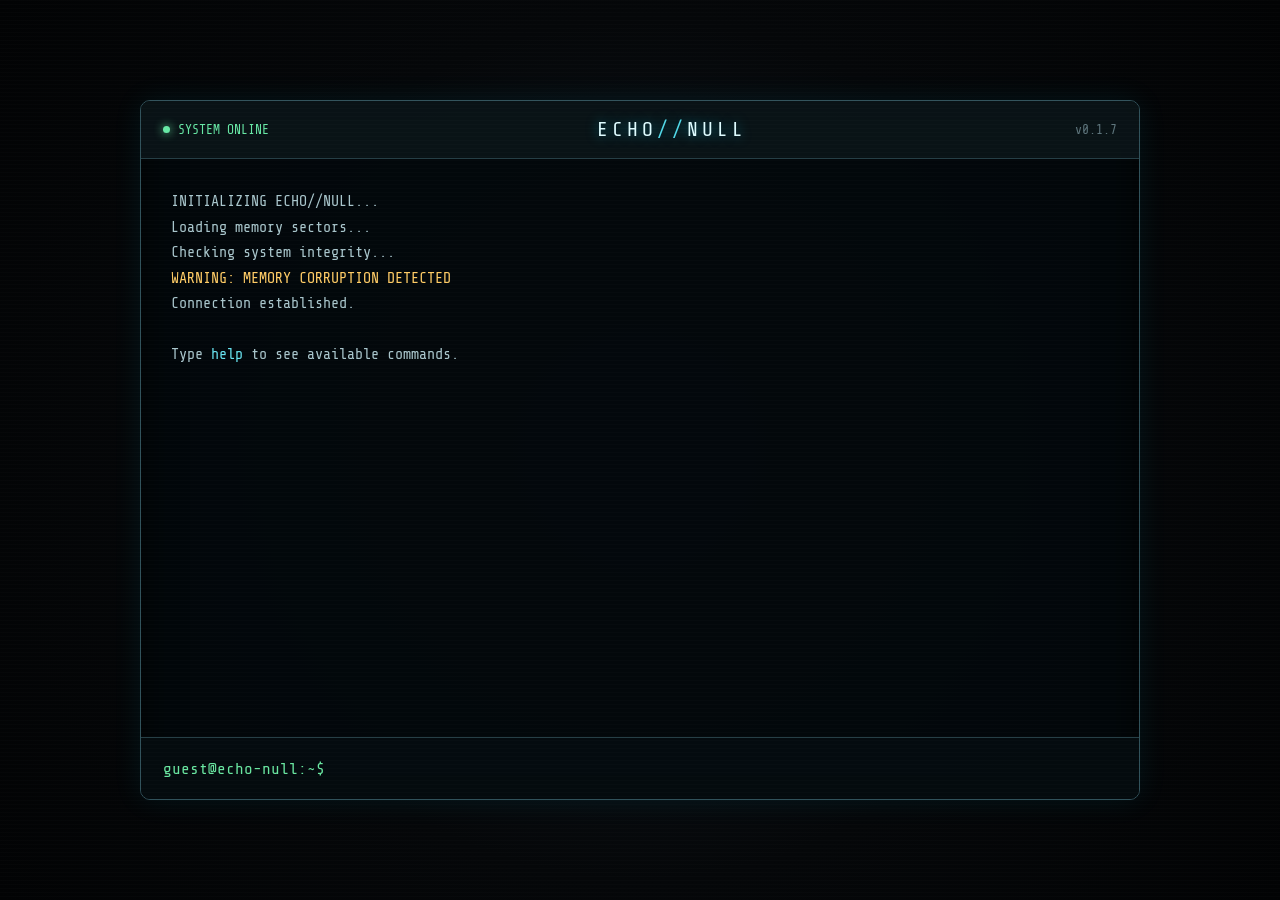
==== index.html @ 35121733 "Create ECHO NULL terminal" ====
<!DOCTYPE html>
<html lang="en">
<head>
    <meta charset="UTF-8">
    <meta name="viewport" content="width=device-width, initial-scale=1.0">
    <title>ECHO//NULL</title>
    <link rel="stylesheet" href="style.css">
</head>

<body>

    <div class="scanlines"></div>

    <main class="terminal">

        <header class="terminal-header">
            <div class="status">
                <span class="status-dot"></span>
                SYSTEM ONLINE
            </div>

            <div class="title">ECHO<span>//</span>NULL</div>

            <div class="version">v0.1.7</div>
        </header>

        <section class="screen" id="screen">

            <div class="boot">
                <p>INITIALIZING ECHO//NULL...</p>
                <p>Loading memory sectors...</p>
                <p>Checking system integrity...</p>
                <p class="warning">WARNING: MEMORY CORRUPTION DETECTED</p>
                <p>Connection established.</p>
                <br>
                <p>Type <span class="command">help</span> to see available commands.</p>
            </div>

        </section>

        <form id="terminalForm" class="input-area">
            <span class="prompt">guest@echo-null:~$</span>

            <input
                type="text"
                id="commandInput"
                autocomplete="off"
                spellcheck="false"
                autofocus
            >
        </form>

    </main>

    <div id="glitch"></div>

    <script src="script.js"></script>

</body>
</html>
---- style.css ----
@import url('https://fonts.googleapis.com/css2?family=Share+Tech+Mono&display=swap');

* {
    margin: 0;
    padding: 0;
    box-sizing: border-box;
}

body {
    min-height: 100vh;
    background:
        radial-gradient(circle at center, #101820 0%, #050709 55%, #020304 100%);
    color: #d9faff;
    font-family: "Share Tech Mono", monospace;

    display: flex;
    justify-content: center;
    align-items: center;

    overflow: hidden;
}

/* Main terminal */

.terminal {
    width: min(1000px, 92vw);
    height: min(700px, 88vh);

    background: rgba(3, 8, 11, 0.94);

    border: 1px solid #31525b;
    border-radius: 10px;

    box-shadow:
        0 0 30px rgba(0, 220, 255, 0.08),
        inset 0 0 40px rgba(0, 0, 0, 0.8);

    display: flex;
    flex-direction: column;

    position: relative;
    z-index: 2;

    overflow: hidden;
}

/* Header */

.terminal-header {
    height: 58px;

    display: flex;
    align-items: center;
    justify-content: space-between;

    padding: 0 22px;

    background: rgba(10, 20, 24, 0.9);
    border-bottom: 1px solid #263f46;
}

.title {
    font-size: 20px;
    letter-spacing: 4px;
    color: #dffcff;
    text-shadow: 0 0 12px rgba(0, 220, 255, 0.5);
}

.title span {
    color: #52d9e8;
}

.version {
    color: #5d747b;
    font-size: 13px;
}

.status {
    color: #67e8a5;
    font-size: 13px;
    display: flex;
    align-items: center;
    gap: 8px;
}

.status-dot {
    width: 7px;
    height: 7px;
    border-radius: 50%;
    background: #67e8a5;
    box-shadow: 0 0 10px #67e8a5;

    animation: pulse 1.8s infinite;
}

/* Screen */

.screen {
    flex: 1;
    padding: 30px;

    overflow-y: auto;

    line-height: 1.7;
    font-size: 15px;

    scrollbar-width: thin;
    scrollbar-color: #28464d transparent;
}

.screen::-webkit-scrollbar {
    width: 5px;
}

.screen::-webkit-scrollbar-thumb {
    background: #28464d;
}

.boot {
    color: #a9c6cc;
}

.warning {
    color: #ffcc66;
}

.command {
    color: #68e3f0;
}

/* Output */

.output {
    margin-bottom: 18px;
}

.command-line {
    color: #6ee7f2;
}

.command-result {
    margin-top: 5px;
    color: #b8cdd1;
}

.error {
    color: #ff6b6b;
}

.success {
    color: #69e6a0;
}

.secret {
    color: #d9a7ff;
    text-shadow: 0 0 10px rgba(200, 120, 255, 0.4);
}

/* Input */

.input-area {
    min-height: 62px;

    display: flex;
    align-items: center;

    padding: 0 22px;

    border-top: 1px solid #263f46;
    background: rgba(5, 12, 15, 0.95);
}

.prompt {
    color: #69e6a0;
    white-space: nowrap;
    margin-right: 10px;
}

#commandInput {
    flex: 1;

    background: transparent;
    border: none;
    outline: none;

    color: #e4fbff;
    font-family: inherit;
    font-size: 15px;

    caret-color: #69e6a0;
}

/* Scanlines */

.scanlines {
    position: fixed;
    inset: 0;

    pointer-events: none;

    background:
        repeating-linear-gradient(
            to bottom,
            rgba(255, 255, 255, 0.015) 0px,
            rgba(255, 255, 255, 0.015) 1px,
            transparent 1px,
            transparent 4px
        );

    z-index: 10;
}

/* Glitch */

#glitch {
    position: fixed;
    inset: 0;

    pointer-events: none;

    opacity: 0;

    background:
        repeating-linear-gradient(
            0deg,
            transparent 0px,
            transparent 3px,
            rgba(0, 255, 255, 0.04) 4px
        );

    z-index: 20;
}

.glitch-active {
    animation: glitch 0.35s;
}

/* Animations */

@keyframes pulse {
    0%, 100% {
        opacity: 1;
    }

    50% {
        opacity: 0.35;
    }
}

@keyframes glitch {

    0% {
        opacity: 0;
        transform: translate(0);
    }

    20% {
        opacity: 1;
        transform: translate(-3px, 2px);
    }

    40% {
        opacity: 0.5;
        transform: translate(3px, -2px);
    }

    60% {
        opacity: 1;
        transform: translate(-2px, 0);
    }

    100% {
        opacity: 0;
        transform: translate(0);
    }
}

/* Mobile */

@media (max-width: 650px) {

    .terminal {
        width: 96vw;
        height: 92vh;
    }

    .terminal-header {
        padding: 0 12px;
    }

    .title {
        font-size: 16px;
        letter-spacing: 2px;
    }

    .version {
        display: none;
    }

    .screen {
        padding: 18px;
        font-size: 13px;
    }

    .input-area {
        padding: 0 12px;
    }

    .prompt {
        font-size: 12px;
    }
}
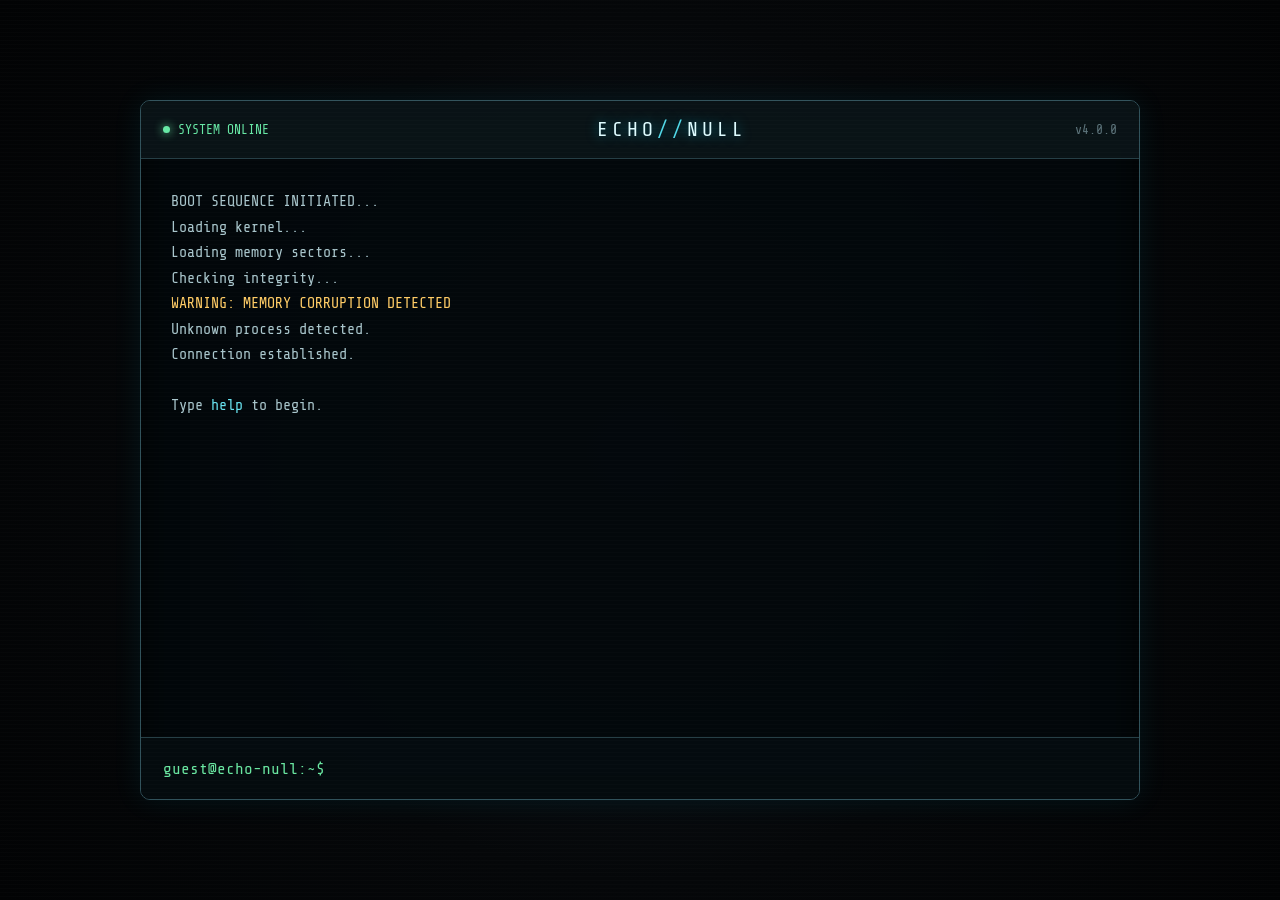
==== commit 3f97b37c: "Complete ECHO NULL V4" ====
--- a/index.html
+++ b/index.html
@@ -1,60 +1,95 @@
 <!DOCTYPE html>
 <html lang="en">
+
 <head>
     <meta charset="UTF-8">
     <meta name="viewport" content="width=device-width, initial-scale=1.0">
+
     <title>ECHO//NULL</title>
+
     <link rel="stylesheet" href="style.css">
 </head>
 
 <body>
 
-    <div class="scanlines"></div>
+<div class="scanlines"></div>
 
-    <main class="terminal">
+<main class="terminal">
 
-        <header class="terminal-header">
-            <div class="status">
-                <span class="status-dot"></span>
-                SYSTEM ONLINE
-            </div>
+    <header class="terminal-header">
 
-            <div class="title">ECHO<span>//</span>NULL</div>
+        <div class="status">
+            <span class="status-dot"></span>
+            SYSTEM ONLINE
+        </div>
 
-            <div class="version">v0.1.7</div>
-        </header>
+        <div class="title">
+            ECHO<span>//</span>NULL
+        </div>
 
-        <section class="screen" id="screen">
+        <div class="version">
+            v4.0.0
+        </div>
 
-            <div class="boot">
-                <p>INITIALIZING ECHO//NULL...</p>
-                <p>Loading memory sectors...</p>
-                <p>Checking system integrity...</p>
-                <p class="warning">WARNING: MEMORY CORRUPTION DETECTED</p>
-                <p>Connection established.</p>
-                <br>
-                <p>Type <span class="command">help</span> to see available commands.</p>
-            </div>
+    </header>
 
-        </section>
 
-        <form id="terminalForm" class="input-area">
-            <span class="prompt">guest@echo-null:~$</span>
+    <section class="screen" id="screen">
 
-            <input
-                type="text"
-                id="commandInput"
-                autocomplete="off"
-                spellcheck="false"
-                autofocus
-            >
-        </form>
+        <div class="boot">
 
-    </main>
+            <p>BOOT SEQUENCE INITIATED...</p>
+            <p>Loading kernel...</p>
+            <p>Loading memory sectors...</p>
+            <p>Checking integrity...</p>
 
-    <div id="glitch"></div>
+            <p class="warning">
+                WARNING: MEMORY CORRUPTION DETECTED
+            </p>
 
-    <script src="script.js"></script>
+            <p>
+                Unknown process detected.
+            </p>
+
+            <p>
+                Connection established.
+            </p>
+
+            <br>
+
+            <p>
+                Type
+                <span class="command">help</span>
+                to begin.
+            </p>
+
+        </div>
+
+    </section>
+
+
+    <form id="terminalForm" class="input-area">
+
+        <span class="prompt">
+            guest@echo-null:~$
+        </span>
+
+        <input
+            id="commandInput"
+            type="text"
+            autocomplete="off"
+            spellcheck="false"
+            autofocus
+        >
+
+    </form>
+
+</main>
+
+
+<div id="glitch"></div>
+
+<script src="script.js"></script>
 
 </body>
 </html>
--- a/style.css
+++ b/style.css
@@ -1,4 +1,5 @@
 @import url('https://fonts.googleapis.com/css2?family=Share+Tech+Mono&display=swap');
+
 
 * {
     margin: 0;
@@ -6,29 +7,49 @@
     box-sizing: border-box;
 }
 
+
 body {
+
     min-height: 100vh;
-    background:
-        radial-gradient(circle at center, #101820 0%, #050709 55%, #020304 100%);
+
+    background:
+        radial-gradient(
+            circle at center,
+            #101820 0%,
+            #050709 55%,
+            #020304 100%
+        );
+
     color: #d9faff;
-    font-family: "Share Tech Mono", monospace;
+
+    font-family:
+        "Share Tech Mono",
+        monospace;
 
     display: flex;
+
     justify-content: center;
+
     align-items: center;
 
     overflow: hidden;
 }
 
-/* Main terminal */
+
+/* TERMINAL */
 
 .terminal {
+
     width: min(1000px, 92vw);
+
     height: min(700px, 88vh);
 
-    background: rgba(3, 8, 11, 0.94);
-
-    border: 1px solid #31525b;
+    background:
+        rgba(3, 8, 11, 0.95);
+
+    border:
+        1px solid #31525b;
+
     border-radius: 10px;
 
     box-shadow:
@@ -36,173 +57,249 @@
         inset 0 0 40px rgba(0, 0, 0, 0.8);
 
     display: flex;
+
     flex-direction: column;
 
     position: relative;
+
     z-index: 2;
 
     overflow: hidden;
 }
 
-/* Header */
+
+/* HEADER */
 
 .terminal-header {
+
     height: 58px;
 
     display: flex;
+
     align-items: center;
+
     justify-content: space-between;
 
     padding: 0 22px;
 
-    background: rgba(10, 20, 24, 0.9);
-    border-bottom: 1px solid #263f46;
-}
+    background:
+        rgba(10, 20, 24, 0.9);
+
+    border-bottom:
+        1px solid #263f46;
+}
+
 
 .title {
+
     font-size: 20px;
+
     letter-spacing: 4px;
+
     color: #dffcff;
-    text-shadow: 0 0 12px rgba(0, 220, 255, 0.5);
-}
-
-.title span {
+
+    text-shadow:
+        0 0 12px rgba(0, 220, 255, 0.5);
+}
+
+
+.title span,
+.page-header span,
+.access-title span {
+
     color: #52d9e8;
 }
 
+
 .version {
+
     color: #5d747b;
+
     font-size: 13px;
 }
 
+
 .status {
+
     color: #67e8a5;
+
     font-size: 13px;
+
     display: flex;
+
     align-items: center;
+
     gap: 8px;
 }
 
+
 .status-dot {
+
     width: 7px;
+
     height: 7px;
+
     border-radius: 50%;
+
     background: #67e8a5;
-    box-shadow: 0 0 10px #67e8a5;
-
-    animation: pulse 1.8s infinite;
-}
-
-/* Screen */
+
+    box-shadow:
+        0 0 10px #67e8a5;
+
+    animation:
+        pulse 1.8s infinite;
+}
+
+
+/* SCREEN */
 
 .screen {
+
     flex: 1;
+
     padding: 30px;
 
     overflow-y: auto;
 
     line-height: 1.7;
+
     font-size: 15px;
-
-    scrollbar-width: thin;
-    scrollbar-color: #28464d transparent;
-}
-
-.screen::-webkit-scrollbar {
-    width: 5px;
-}
-
-.screen::-webkit-scrollbar-thumb {
-    background: #28464d;
-}
+}
+
 
 .boot {
+
     color: #a9c6cc;
 }
 
+
 .warning {
+
     color: #ffcc66;
 }
 
+
 .command {
+
     color: #68e3f0;
 }
 
-/* Output */
 
 .output {
+
     margin-bottom: 18px;
 }
 
+
 .command-line {
+
     color: #6ee7f2;
-}
+
+    word-break: break-word;
+}
+
 
 .command-result {
+
     margin-top: 5px;
+
     color: #b8cdd1;
 }
 
+
 .error {
+
     color: #ff6b6b;
 }
 
+
 .success {
+
     color: #69e6a0;
 }
 
+
 .secret {
+
     color: #d9a7ff;
-    text-shadow: 0 0 10px rgba(200, 120, 255, 0.4);
-}
-
-/* Input */
+
+    text-shadow:
+        0 0 10px rgba(200, 120, 255, 0.4);
+}
+
+
+.muted {
+
+    color: #5d747b;
+}
+
+
+/* INPUT */
 
 .input-area {
+
     min-height: 62px;
 
     display: flex;
+
     align-items: center;
 
     padding: 0 22px;
 
-    border-top: 1px solid #263f46;
-    background: rgba(5, 12, 15, 0.95);
-}
+    border-top:
+        1px solid #263f46;
+
+    background:
+        rgba(5, 12, 15, 0.95);
+}
+
 
 .prompt {
+
     color: #69e6a0;
+
     white-space: nowrap;
+
     margin-right: 10px;
 }
 
+
 #commandInput {
+
     flex: 1;
 
     background: transparent;
+
     border: none;
+
     outline: none;
 
     color: #e4fbff;
+
     font-family: inherit;
+
     font-size: 15px;
 
     caret-color: #69e6a0;
 }
 
-/* Scanlines */
+
+/* SCANLINES */
 
 .scanlines {
+
     position: fixed;
+
     inset: 0;
 
     pointer-events: none;
 
     background:
+
         repeating-linear-gradient(
             to bottom,
-            rgba(255, 255, 255, 0.015) 0px,
-            rgba(255, 255, 255, 0.015) 1px,
+            rgba(255,255,255,0.015) 0px,
+            rgba(255,255,255,0.015) 1px,
             transparent 1px,
             transparent 4px
         );
@@ -210,10 +307,13 @@
     z-index: 10;
 }
 
-/* Glitch */
+
+/* GLITCH */
 
 #glitch {
+
     position: fixed;
+
     inset: 0;
 
     pointer-events: none;
@@ -221,31 +321,298 @@
     opacity: 0;
 
     background:
+
         repeating-linear-gradient(
             0deg,
             transparent 0px,
             transparent 3px,
-            rgba(0, 255, 255, 0.04) 4px
+            rgba(0,255,255,0.04) 4px
         );
 
     z-index: 20;
 }
 
+
 .glitch-active {
-    animation: glitch 0.35s;
-}
-
-/* Animations */
+
+    animation:
+        glitch 0.35s;
+}
+
+
+/* PAGE */
+
+.page {
+
+    width: min(900px, 92vw);
+
+    min-height: 650px;
+
+    background:
+        rgba(3,8,11,0.95);
+
+    border:
+        1px solid #31525b;
+
+    box-shadow:
+        0 0 35px rgba(0,220,255,0.08);
+
+    padding: 30px;
+
+    overflow-y: auto;
+}
+
+
+.page-header {
+
+    display: flex;
+
+    justify-content: space-between;
+
+    border-bottom:
+        1px solid #263f46;
+
+    padding-bottom: 20px;
+
+    margin-bottom: 35px;
+
+    color: #68e3f0;
+}
+
+
+.memory-container {
+
+    max-width: 700px;
+
+    margin: auto;
+
+    line-height: 1.8;
+}
+
+
+.memory-container h1 {
+
+    margin-top: 15px;
+
+    letter-spacing: 4px;
+}
+
+
+.divider {
+
+    height: 1px;
+
+    background: #263f46;
+
+    margin: 25px 0;
+}
+
+
+.memory-log {
+
+    margin-top: 30px;
+
+    padding: 20px;
+
+    border-left:
+        2px solid #52d9e8;
+
+    background:
+        rgba(0,20,25,0.4);
+}
+
+
+.fragment {
+
+    margin-top: 30px;
+
+    padding: 25px;
+
+    border:
+        1px solid #31525b;
+
+    background:
+        rgba(15,10,25,0.5);
+}
+
+
+/* BUTTON */
+
+button {
+
+    margin-top: 30px;
+
+    padding: 12px 20px;
+
+    background:
+        transparent;
+
+    border:
+        1px solid #52d9e8;
+
+    color: #68e3f0;
+
+    font-family: inherit;
+
+    cursor: pointer;
+
+    transition: 0.2s;
+}
+
+
+button:hover {
+
+    background:
+        rgba(82,217,232,0.1);
+
+    box-shadow:
+        0 0 15px rgba(82,217,232,0.2);
+}
+
+
+/* ACCESS */
+
+.access-panel {
+
+    width: min(500px, 90vw);
+
+    padding: 40px;
+
+    text-align: center;
+
+    background:
+        rgba(3,8,11,0.95);
+
+    border:
+        1px solid #31525b;
+
+    box-shadow:
+        0 0 35px rgba(0,220,255,0.08);
+}
+
+
+.access-title {
+
+    font-size: 28px;
+
+    letter-spacing: 5px;
+
+    margin-bottom: 20px;
+}
+
+
+.access-box {
+
+    display: flex;
+
+    flex-direction: column;
+
+    gap: 10px;
+
+    margin-top: 30px;
+}
+
+
+.access-box input {
+
+    padding: 14px;
+
+    background:
+        #050a0d;
+
+    border:
+        1px solid #31525b;
+
+    outline: none;
+
+    color: white;
+
+    font-family: inherit;
+
+    text-align: center;
+}
+
+
+#accessMessage {
+
+    margin-top: 20px;
+}
+
+
+/* VOID */
+
+.void-body {
+
+    background:
+        #000;
+
+    animation:
+        voidPulse 5s infinite;
+}
+
+
+.void-container {
+
+    text-align: center;
+
+    max-width: 700px;
+
+    padding: 40px;
+}
+
+
+.void-text {
+
+    letter-spacing: 6px;
+
+    margin: 15px;
+
+    animation:
+        flicker 3s infinite;
+}
+
+
+.void-symbol {
+
+    font-size: 150px;
+
+    margin: 40px;
+
+    color: #d9a7ff;
+
+    text-shadow:
+        0 0 30px #9c5cff;
+}
+
+
+a {
+
+    color: #68e3f0;
+
+    text-decoration: none;
+}
+
+
+a:hover {
+
+    text-shadow:
+        0 0 10px #68e3f0;
+}
+
+
+/* ANIMATIONS */
 
 @keyframes pulse {
-    0%, 100% {
+
+    0%,100% {
         opacity: 1;
     }
 
     50% {
-        opacity: 0.35;
-    }
-}
+        opacity: .35;
+    }
+}
+
 
 @keyframes glitch {
 
@@ -256,17 +623,17 @@
 
     20% {
         opacity: 1;
-        transform: translate(-3px, 2px);
+        transform: translate(-3px,2px);
     }
 
     40% {
-        opacity: 0.5;
-        transform: translate(3px, -2px);
+        opacity: .5;
+        transform: translate(3px,-2px);
     }
 
     60% {
         opacity: 1;
-        transform: translate(-2px, 0);
+        transform: translate(-2px,0);
     }
 
     100% {
@@ -275,38 +642,94 @@
     }
 }
 
-/* Mobile */
-
-@media (max-width: 650px) {
+
+@keyframes flicker {
+
+    0%,90%,100% {
+        opacity: 1;
+    }
+
+    92% {
+        opacity: .3;
+    }
+
+    94% {
+        opacity: .8;
+    }
+}
+
+
+@keyframes voidPulse {
+
+    0%,100% {
+        background: #000;
+    }
+
+    50% {
+        background: #020006;
+    }
+}
+
+
+/* MOBILE */
+
+@media (max-width:650px) {
 
     .terminal {
+
         width: 96vw;
+
         height: 92vh;
     }
 
+
     .terminal-header {
+
         padding: 0 12px;
     }
 
+
     .title {
+
         font-size: 16px;
+
         letter-spacing: 2px;
     }
 
+
     .version {
+
         display: none;
     }
 
+
     .screen {
+
         padding: 18px;
+
         font-size: 13px;
     }
 
+
     .input-area {
+
         padding: 0 12px;
     }
 
+
     .prompt {
+
         font-size: 12px;
     }
+
+
+    .page {
+
+        width: 96vw;
+
+        min-height: 90vh;
+
+        padding: 20px;
+    }
+
 }
